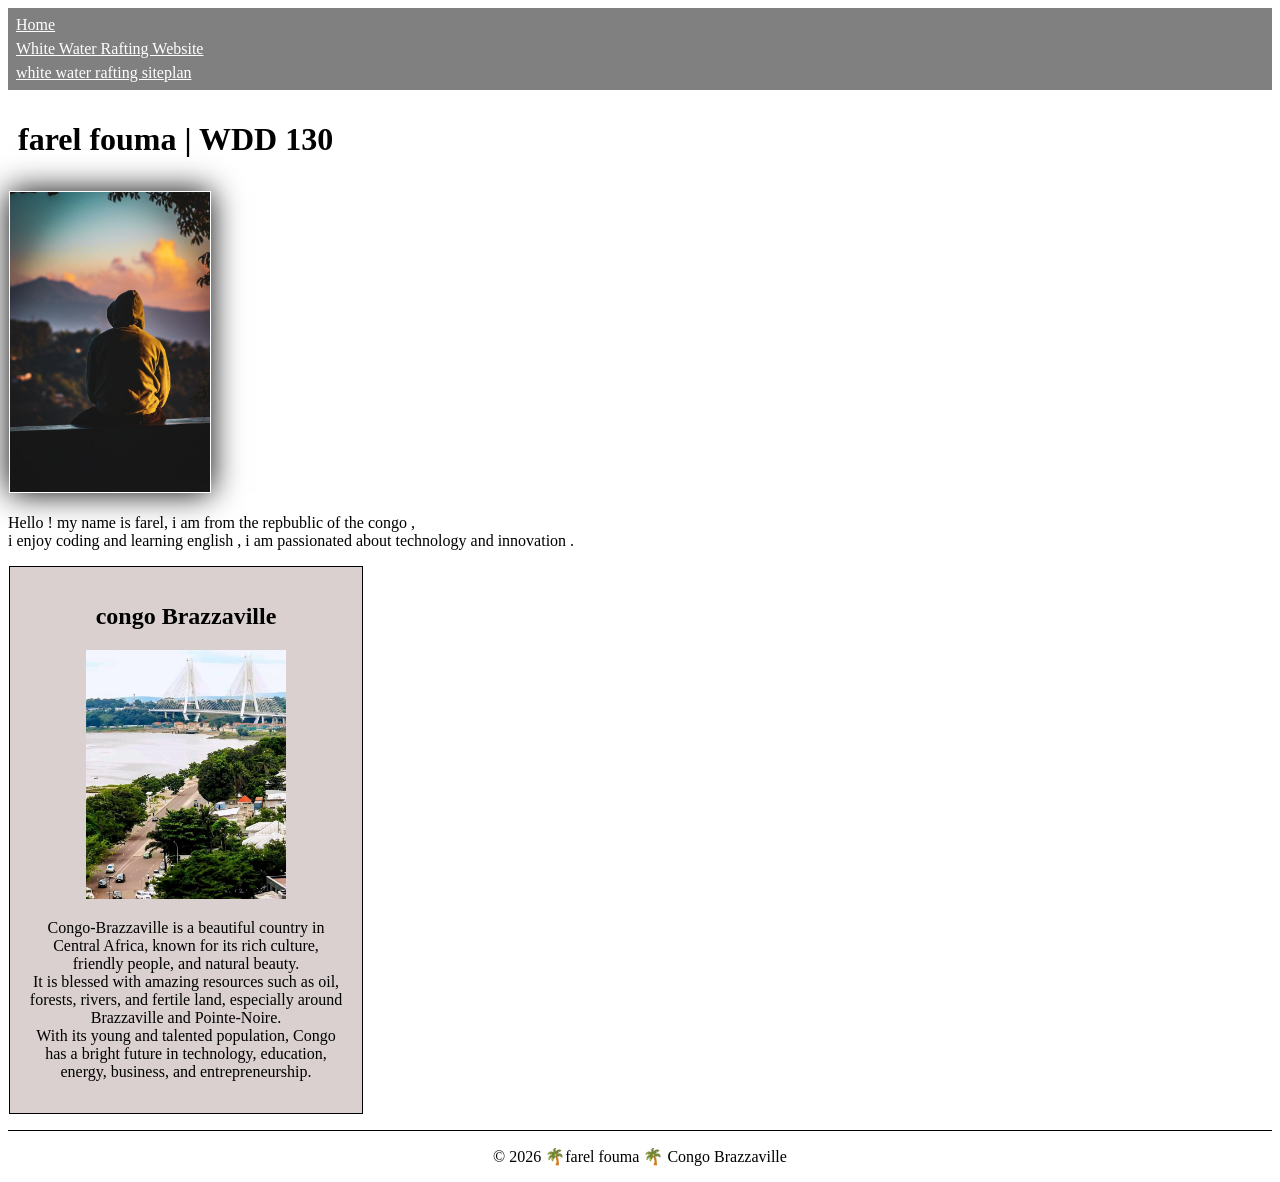
==== index.html @ 65e4fb6d "w2 home page" ====
<!DOCTYPE html>
<html lang="en">

<head>
    <meta charset="UTF-8">
    <meta name="viewport" content="width=device-width, initial-scale=1.0">
    <title> farel | WDD 130 </title>
    <meta name="description" content="farel fouma week 02 BYU-Idaho WDD  130 course home page">
    <meta name="author" content="farel fouma">


    <link rel="stylesheet" href="styles/styles.css">
</head>

<body>
    <header>
        <nav>
            <a href="#">Home</a>
            <a href="wwr/"> White Water Rafting Website</a>
            <a href="wwr/site-plan-rafting.html"> white water rafting siteplan</a>
        </nav>
    </header>
    <main>
        <h1> farel fouma | WDD 130 </h1>
        <img src="images/profile.jpg" alt=" my profile" width="200" height="200">
        <p> Hello ! my name is farel, i am from the repbublic of the congo , <br>i enjoy coding and
            learning english , i am passionated about technology and innovation .</p>
    </main>
    <aside>
        <h2>congo Brazzaville</h2>
        <img src="images/Brazzaville, Republic of Congo 🇨🇬.jpg" alt="republic of the congo"
          width="200">
        <p>Congo-Brazzaville is a beautiful country in Central Africa, known for its rich culture,
            friendly
            people, and natural beauty. <br>
            It is blessed with amazing resources such as oil, forests, rivers, and fertile land,
            especially
            around Brazzaville and Pointe-Noire. <br>
            With its young and talented population, Congo has a bright future in technology,
            education, energy,
            business, and entrepreneurship.</p>
    </aside>
    <footer>
        <p> © 2026 🌴farel fouma 🌴 Congo Brazzaville </p>
    </footer>
</body>

</html>
---- styles/styles.css ----
* {
    margin: 1;

    padding: 1;
}

nav {
    background-color: gray;

    padding: 5px;

}

nav a {
    display: flex;
    justify-content: space-between;
    flex-direction: column;
    padding: 3px;
    color: white;

}

body {
    font-family: Georgia, 'Times New Roman', Times, serif
}

main {
    max-width: auto;
    margin: auto;
}

p {
    padding: 0;
}

main img {
    width: 200px;
    height: auto;
    box-shadow: 0 0 30px #050303;
    margin: 1px;
    padding: 1px;
    border: #050303;
}

h1 {

    color: black;
    padding: 10px;

    text-align: left;
    font-size: 1.5;
    border-bottom: 1px rgb(19, 18, 17);
}

aside {
    width: 20rem;
    margin: 1px;
    border: 1px solid black;
    padding: 1em;
    background-color: rgb(218, 208, 208);
    color: black;
    text-align: center;
}

aside img {
    width: 200px;
    height: auto;
}

footer {
    margin-top: 1em;
    border-top: 1px solid black;
    text-align: center;
}
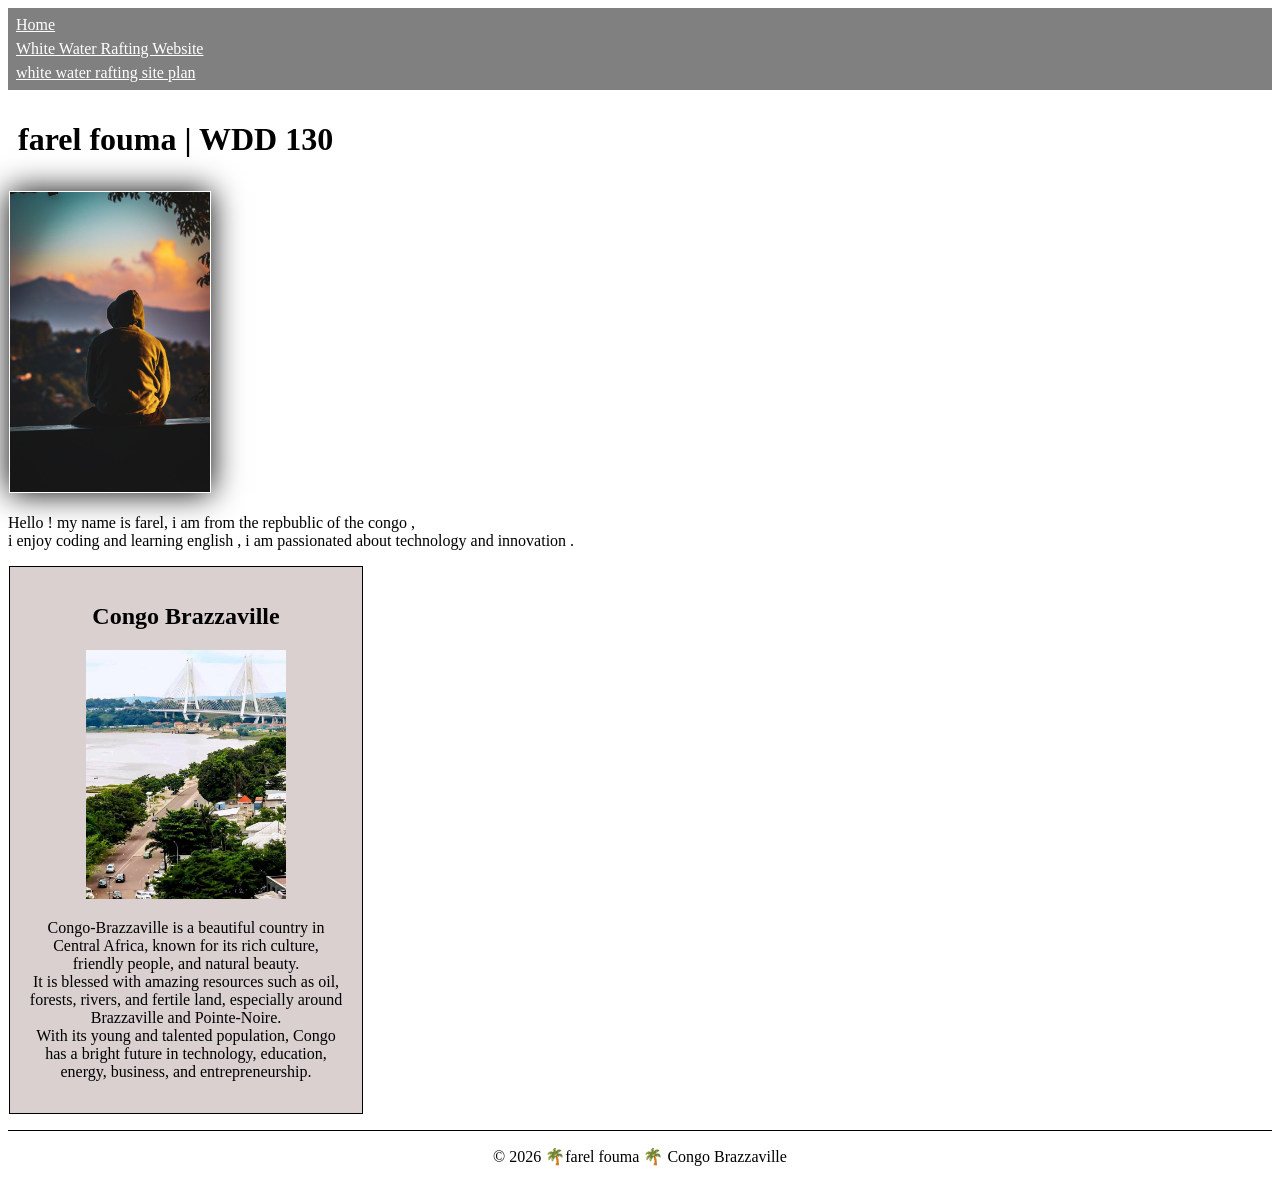
==== commit fbe1c56c: "week2 home page" ====
--- a/index.html
+++ b/index.html
@@ -16,8 +16,8 @@
     <header>
         <nav>
             <a href="#">Home</a>
-            <a href="wwr/"> White Water Rafting Website</a>
-            <a href="wwr/site-plan-rafting.html"> white water rafting siteplan</a>
+            <a href="wwr/#">White Water Rafting Website</a>
+            <a href="wwr/site-plan-rafting.html">white water rafting site plan</a>
         </nav>
     </header>
     <main>
@@ -27,9 +27,8 @@
             learning english , i am passionated about technology and innovation .</p>
     </main>
     <aside>
-        <h2>congo Brazzaville</h2>
-        <img src="images/Brazzaville, Republic of Congo 🇨🇬.jpg" alt="republic of the congo"
-          width="200">
+        <h2>Congo Brazzaville</h2>
+        <img src="images/brazzaville.jpg" alt="brazzaville" width="200">
         <p>Congo-Brazzaville is a beautiful country in Central Africa, known for its rich culture,
             friendly
             people, and natural beauty. <br>
--- a/styles/styles.css
+++ b/styles/styles.css
@@ -12,7 +12,7 @@
 }
 
 nav a {
-    display: flex;
+    display: block;
     justify-content: space-between;
     flex-direction: column;
     padding: 3px;
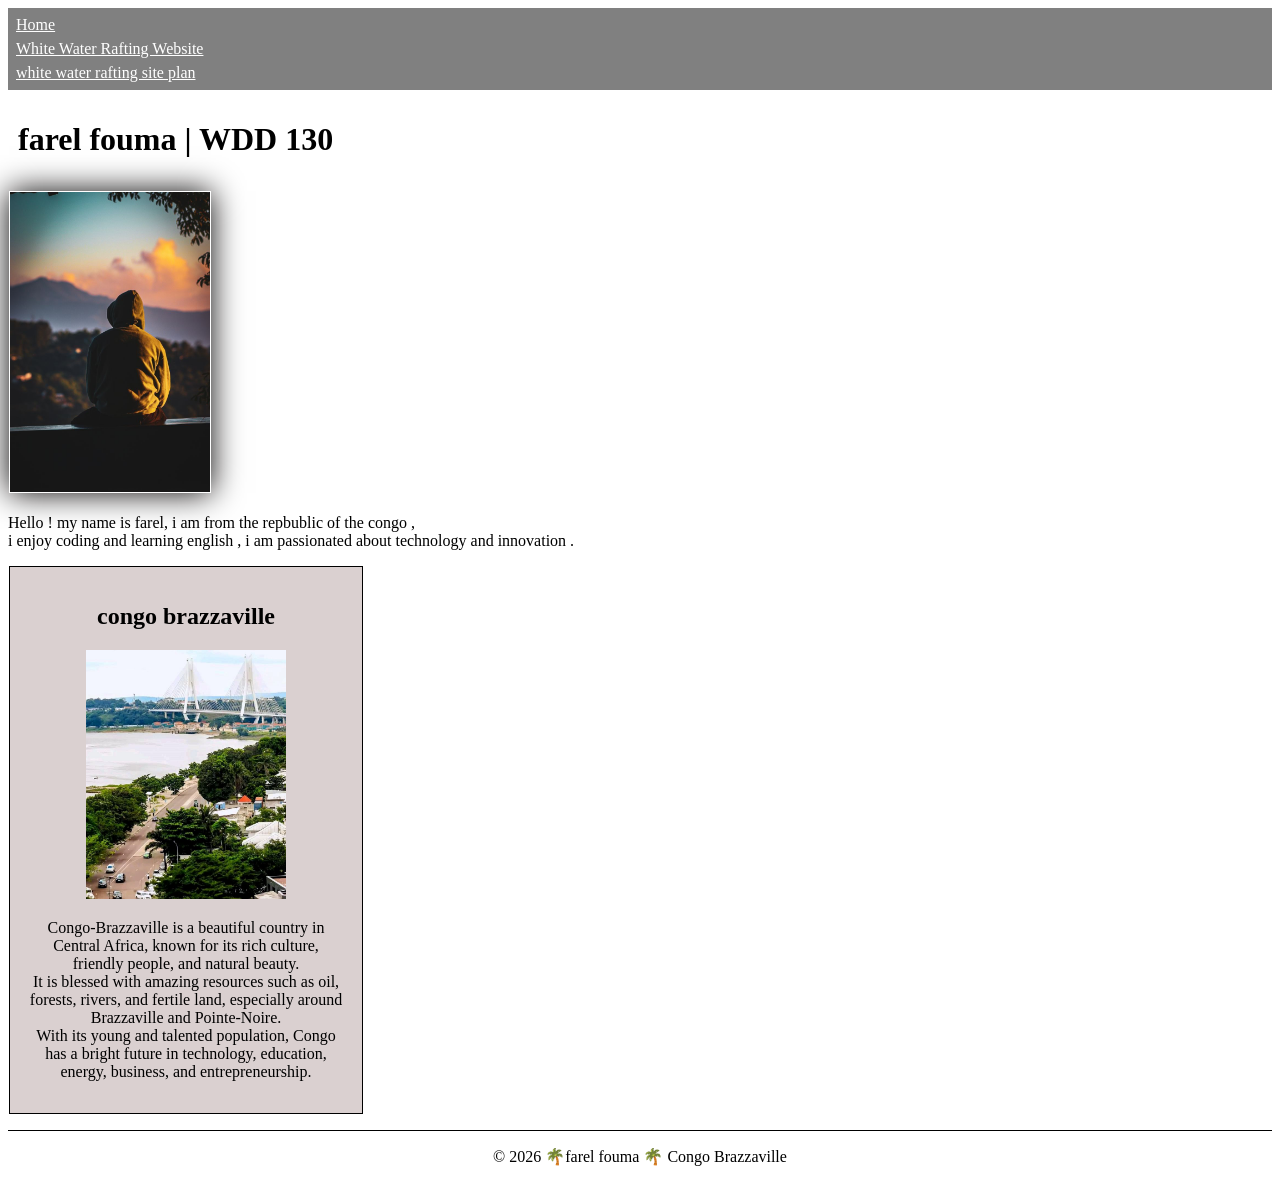
==== commit 11c76f0b: "home page w2" ====
--- a/index.html
+++ b/index.html
@@ -6,7 +6,7 @@
     <meta name="viewport" content="width=device-width, initial-scale=1.0">
     <title> farel | WDD 130 </title>
     <meta name="description" content="farel fouma week 02 BYU-Idaho WDD  130 course home page">
-    <meta name="author" content="farel fouma">
+    <meta name="farel fouma" content="farel fouma">
 
 
     <link rel="stylesheet" href="styles/styles.css">
@@ -27,7 +27,7 @@
             learning english , i am passionated about technology and innovation .</p>
     </main>
     <aside>
-        <h2>Congo Brazzaville</h2>
+        <h2>congo brazzaville</h2>
         <img src="images/brazzaville.jpg" alt="brazzaville" width="200">
         <p>Congo-Brazzaville is a beautiful country in Central Africa, known for its rich culture,
             friendly
--- a/styles/styles.css
+++ b/styles/styles.css
@@ -6,7 +6,7 @@
 
 nav {
     background-color: gray;
-
+    display: block;
     padding: 5px;
 
 }
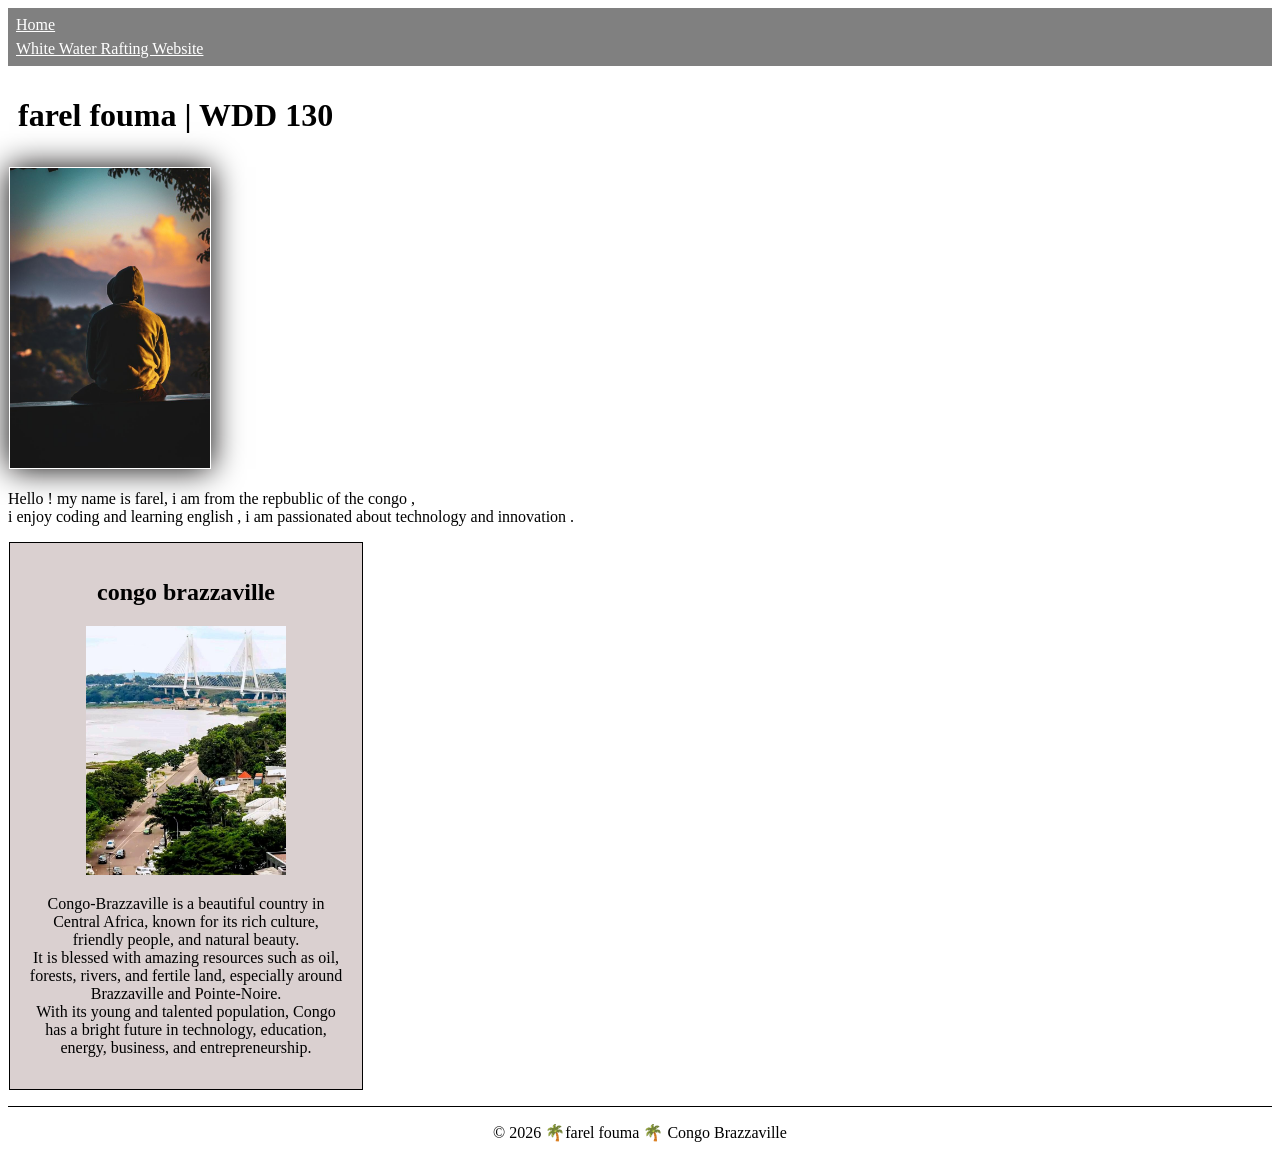
==== commit 2c0093f2: "home page w02" ====
--- a/index.html
+++ b/index.html
@@ -17,7 +17,6 @@
         <nav>
             <a href="#">Home</a>
             <a href="wwr/#">White Water Rafting Website</a>
-            <a href="wwr/site-plan-rafting.html">white water rafting site plan</a>
         </nav>
     </header>
     <main>
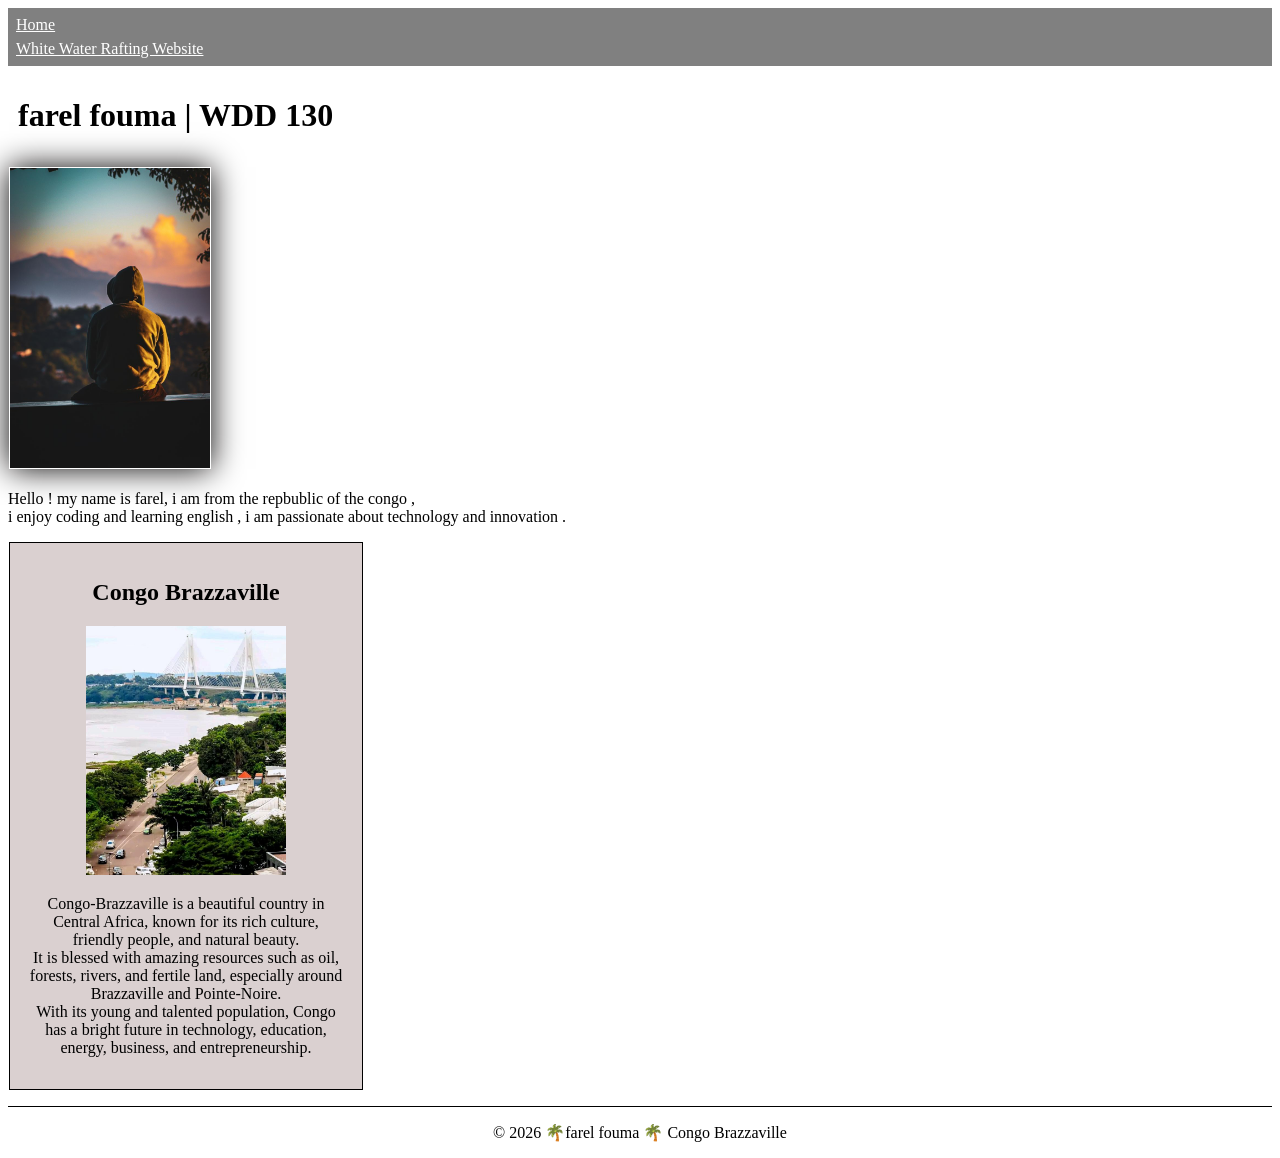
==== commit ef8ed9d8: "home page" ====
--- a/index.html
+++ b/index.html
@@ -6,7 +6,7 @@
     <meta name="viewport" content="width=device-width, initial-scale=1.0">
     <title> farel | WDD 130 </title>
     <meta name="description" content="farel fouma week 02 BYU-Idaho WDD  130 course home page">
-    <meta name="farel fouma" content="farel fouma">
+    <meta name="author" content="farel fouma">
 
 
     <link rel="stylesheet" href="styles/styles.css">
@@ -21,13 +21,13 @@
     </header>
     <main>
         <h1> farel fouma | WDD 130 </h1>
-        <img src="images/profile.jpg" alt=" my profile" width="200" height="200">
+        <img src="images/profile.jpg" alt=" farel fouma  profile photo" width="200" height="200">
         <p> Hello ! my name is farel, i am from the repbublic of the congo , <br>i enjoy coding and
-            learning english , i am passionated about technology and innovation .</p>
+            learning english , i am passionate about technology and innovation .</p>
     </main>
     <aside>
-        <h2>congo brazzaville</h2>
-        <img src="images/brazzaville.jpg" alt="brazzaville" width="200">
+        <h2>Congo Brazzaville</h2>
+        <img src="images/brazzaville.jpg" alt="view of brazzaville,congo" width="200">
         <p>Congo-Brazzaville is a beautiful country in Central Africa, known for its rich culture,
             friendly
             people, and natural beauty. <br>
@@ -38,6 +38,7 @@
             education, energy,
             business, and entrepreneurship.</p>
     </aside>
+
     <footer>
         <p> © 2026 🌴farel fouma 🌴 Congo Brazzaville </p>
     </footer>
--- a/styles/styles.css
+++ b/styles/styles.css
@@ -4,15 +4,15 @@
     padding: 1;
 }
 
-nav {
+header {
     background-color: gray;
-    display: block;
+
     padding: 5px;
 
 }
 
 nav a {
-    display: block;
+    display: flex;
     justify-content: space-between;
     flex-direction: column;
     padding: 3px;
@@ -25,7 +25,7 @@
 }
 
 main {
-    max-width: auto;
+    width: auto;
     margin: auto;
 }
 
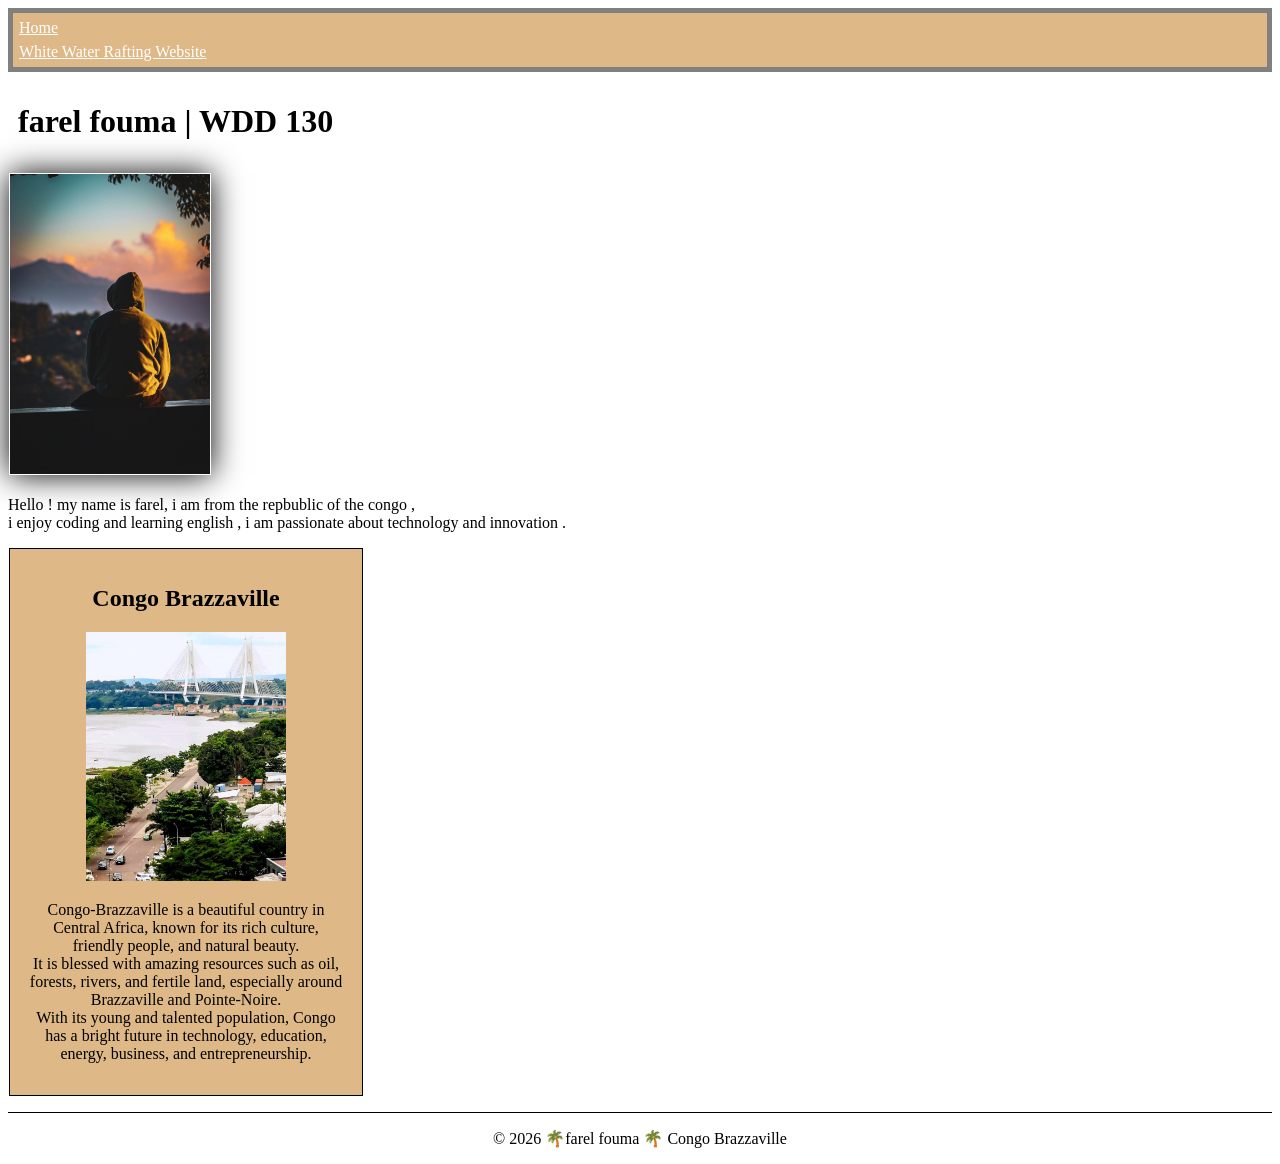
==== commit 61631c08: "home page w2" ====
--- a/index.html
+++ b/index.html
@@ -16,7 +16,7 @@
     <header>
         <nav>
             <a href="#">Home</a>
-            <a href="wwr/#">White Water Rafting Website</a>
+            <a href="wwr/">White Water Rafting Website</a>
         </nav>
     </header>
     <main>
--- a/styles/styles.css
+++ b/styles/styles.css
@@ -11,8 +11,13 @@
 
 }
 
+nav {
+    background-color: burlywood;
+    padding: 3px;
+}
+
 nav a {
-    display: flex;
+    display: block;
     justify-content: space-between;
     flex-direction: column;
     padding: 3px;
@@ -25,7 +30,7 @@
 }
 
 main {
-    width: auto;
+    min-width: auto;
     margin: auto;
 }
 
@@ -57,7 +62,7 @@
     margin: 1px;
     border: 1px solid black;
     padding: 1em;
-    background-color: rgb(218, 208, 208);
+    background-color: burlywood;
     color: black;
     text-align: center;
 }
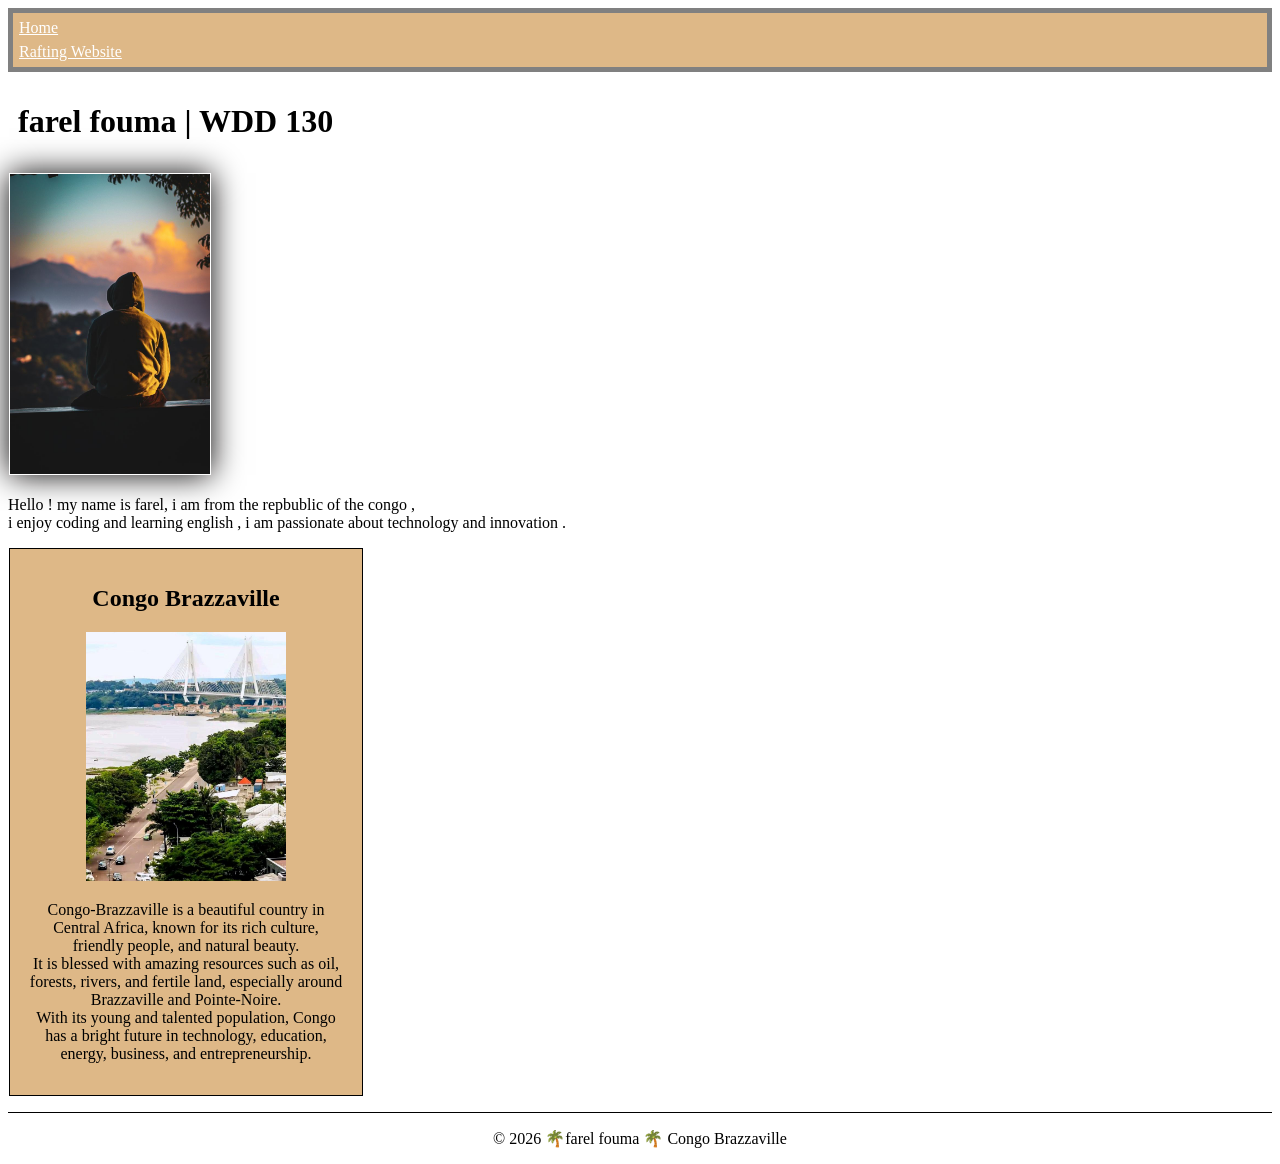
==== commit 23d6efc9: "home page w2" ====
--- a/index.html
+++ b/index.html
@@ -16,7 +16,7 @@
     <header>
         <nav>
             <a href="#">Home</a>
-            <a href="wwr/">White Water Rafting Website</a>
+            <a href="wwr/"> Rafting Website</a>
         </nav>
     </header>
     <main>
--- a/styles/styles.css
+++ b/styles/styles.css
@@ -30,7 +30,7 @@
 }
 
 main {
-    min-width: auto;
+    max-width: auto;
     margin: auto;
 }
 
